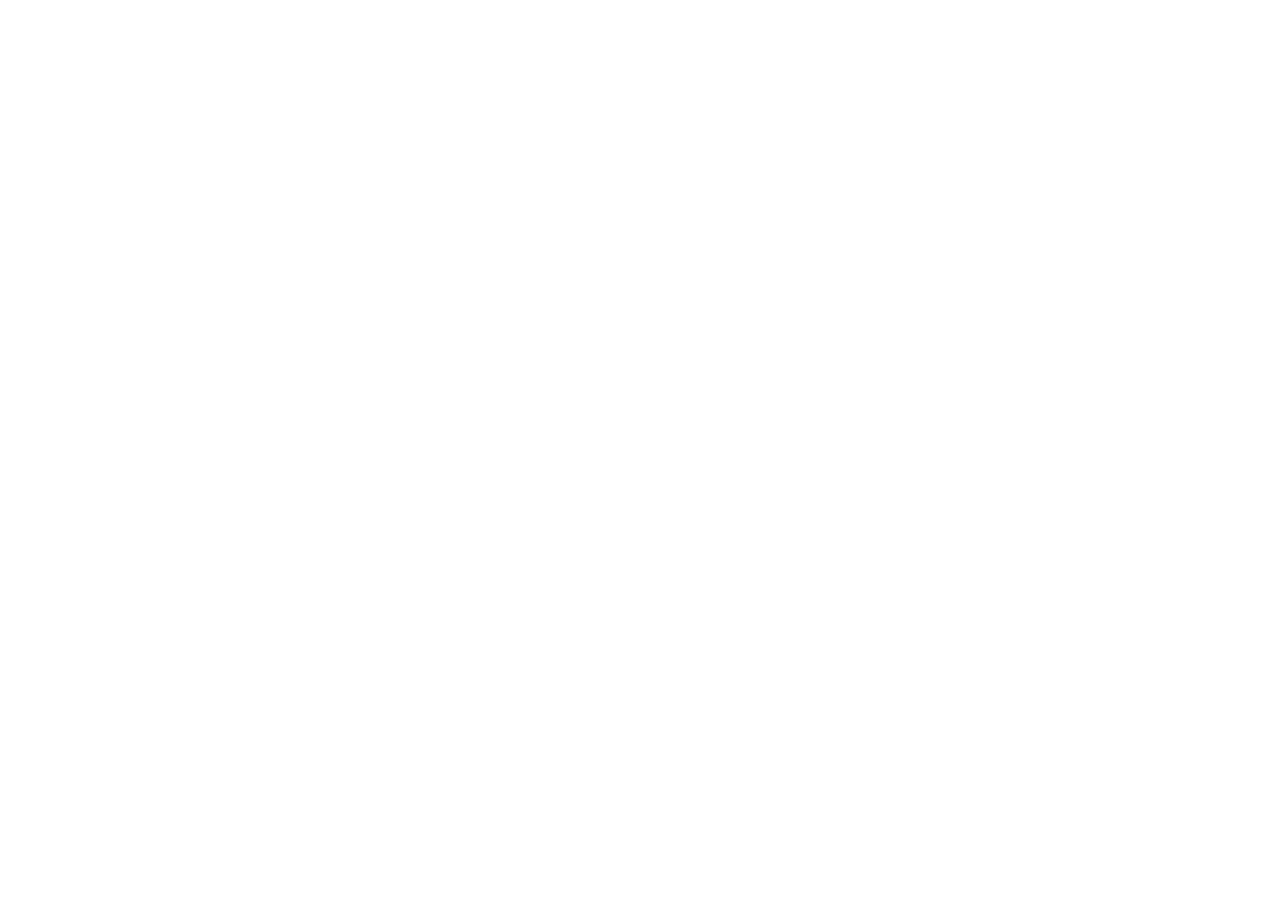
==== index.html @ 4c04acb9 "Initial File Upload" ====
<!DOCTYPE html>
<html>
    <head>
        <title>FindAVet PBC</title>
        <meta charset="UTF-8">
        <meta name="description" content="FindAVet PBC">
        <meta name="keywords" content="Vet, Find, Palm Beach, County, Palm Beach County, Find a Vet, Find a Vet Palm Beach County, Find a Vet PBC, PBC">
        <meta name="author" content="Michael Castiglia">
        <meta name="viewport" content="width=device-width, initial-scale=1.0">
        <link rel="stylesheet" type="text/css" href="css/main.css">
    </head>
    <body>
        <header>
            <nav>

            </nav>
        </header>
        <article>

        </article>
        <footer>
            <p class="footer"></p>
        </footer>
    </body>
</html>
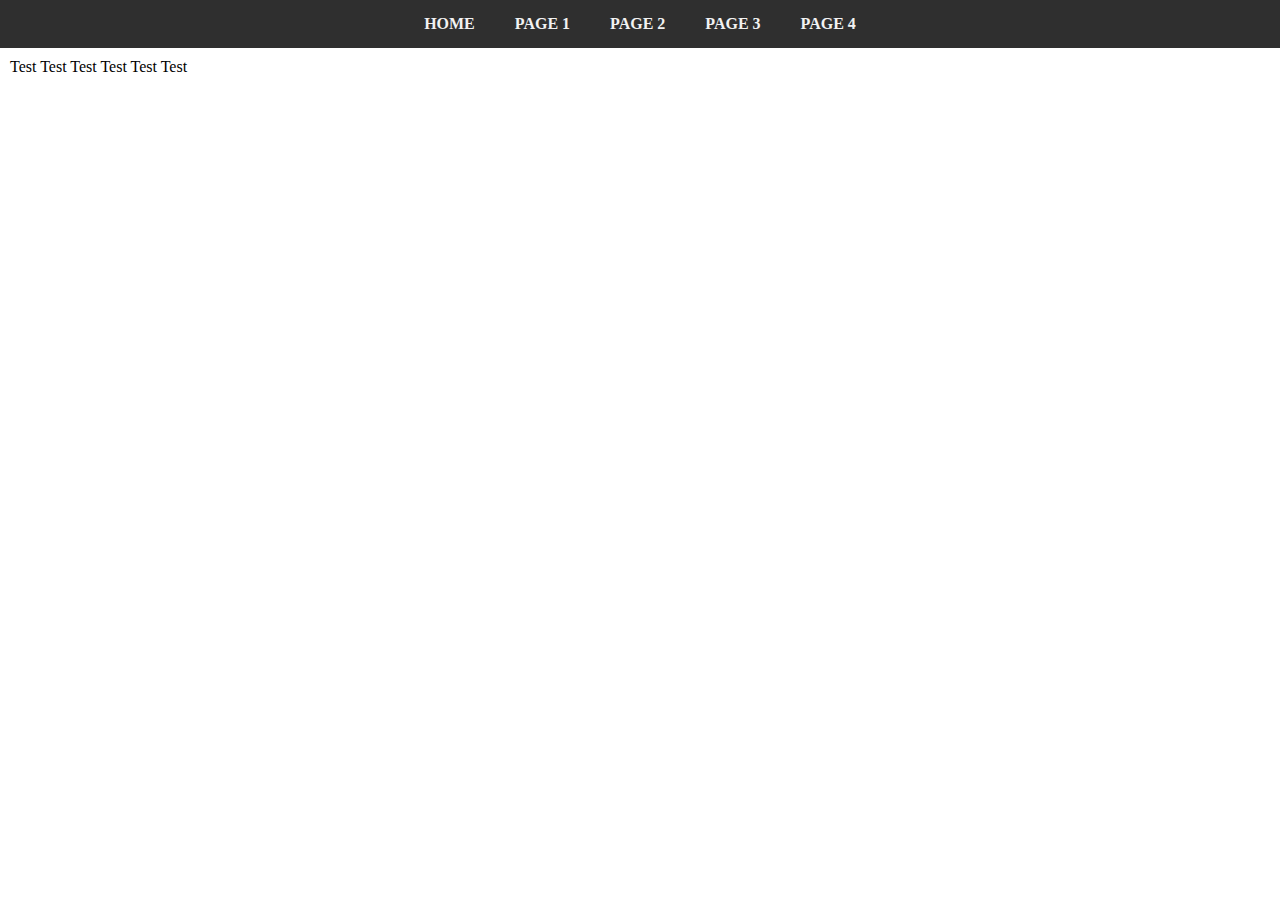
==== commit be49cc7c: "Makes Responsive Navigation with Placeholder Links Makes Padding for Article Text Content" ====
--- a/index.html
+++ b/index.html
@@ -2,24 +2,42 @@
 <html>
     <head>
         <title>FindAVet PBC</title>
+        <!--Sets Meta Tags for SEO (later)-->
         <meta charset="UTF-8">
         <meta name="description" content="FindAVet PBC">
         <meta name="keywords" content="Vet, Find, Palm Beach, County, Palm Beach County, Find a Vet, Find a Vet Palm Beach County, Find a Vet PBC, PBC">
         <meta name="author" content="Michael Castiglia">
+        <!--Makes it look good on all devices (everything scales to the width of the screen-->
         <meta name="viewport" content="width=device-width, initial-scale=1.0">
+        <!--Sets Stylesheet-->
         <link rel="stylesheet" type="text/css" href="css/main.css">
     </head>
     <body>
         <header>
+            <div class="menu"> <!--Makes it easily styleable-->
+                <!--Also clickable, can discard checkbox and make menu with this-->
+                <label for="menu">
+                    <!--For the buttons-->
+                    <span></span>
+                    <span></span>
+                    <span></span>
+                </label>
+            </div>
+            <input type="checkbox" id="menu"> <!--Hamburger menu button for mobile (used only for css)-->
             <nav>
-
+                <!--Used for testing before I know what the pages are-->
+                <a href="#">Home</a>
+                <a href="#">Page 1</a>
+                <a href="#">Page 2</a>
+                <a href="#">Page 3</a>
+                <a href="#">Page 4</a>
             </nav>
         </header>
         <article>
-
+            <p>Test Test Test Test Test Test</p> <!--Text to test the CSS-->
         </article>
         <footer>
-            <p class="footer"></p>
+            <p class="footerp"></p>
         </footer>
     </body>
 </html>--- a/css/main.css
+++ b/css/main.css
@@ -0,0 +1,98 @@
+body { 
+    /* Reset Margin and Padding to Default for Some Browsers */
+    margin: 0px;
+    padding: 0px;
+    box-sizing: border-box;
+}
+nav {
+    /* Setting Navigation Color to be in Contrast with Rest of Page */
+    background-color: rgb(47, 47, 47); /* #2f2f2f */
+    display: flex; /* Allows Navigation Bar to Stretch to Fit Links */
+    justify-content: center; /* Moves to the center, more asthetically pleasing */
+}
+nav a {
+    /* Setting Color (Contrast with Navbar) and Removing Bar from Links */
+    color: #f2f2f2; /* Slightly Offwhite */
+    text-align: center; /* Centers text in padded space */
+    text-decoration: none; /* Removes Bar */
+    text-transform: uppercase; /* Makes it more appealing for navbar */
+    padding: 15px 20px; /* Seperates the links from each other */
+    font-weight: bold; /* Bolds the Text to make it more appealing */
+}
+nav a:hover {
+    /* What happens when you hover over the link */
+    /* So that you know when you are hovering over the link better */
+    background-color: #f2f2f2; /* Slightly Offwhite */
+    color: rgb(47, 47, 47); /* #2f2f2f */
+}
+#menu {
+    /* What happens to the checkbox */
+    display: none; /* Makes the checkbox dissapear */
+}
+.menu {
+    /* Menu button */
+    background-color: rgb(47, 47, 47); /* Makes the label background match nav area */
+    border-bottom: 2px solid #f2f2f2; /* A border to seperate the menu button and the nav links */
+    color: #f2f2f2; /* Makes the text color the same */
+    padding: 10px; /* Makes it more vusually appealing */
+    display: flex; /* Makes it easily manuverable */
+    justify-content: flex-start; /* Makes sure the button is on the left side of the screen */
+}
+.menu label {
+    /* Makes button in label */
+    background-color: rgb(47, 47, 47); /* Makes sure the color of the button is the same as the background */
+    /* Makes the width and height the same (square) */
+    width: 40px;
+    height: 40px;
+    color: #f2f2f2; /* Makes the text able to be seen */
+    cursor: pointer; /* Makes it seem like a link */
+    display: flex; /* Makes it esier to style */
+    flex-direction: column; /* Makes the hamburgers appear in a column */
+    /* Puts everything inside label in center */
+    justify-content: center;
+    align-items: center;
+}
+.menu label span {
+    /* Makes a part of the hamburger menu */
+    background-color: #f2f2f2; /* Sets the color for the hamburger menu button */
+    height: 3px; /* Sets the height for the item */
+    width: 100%;
+    margin: 5px 0px; /* Makes the rest of the buttons */
+}
+.menu {
+    display: none; /* Makes the menu dissapear in desktop mode */ 
+}
+@media screen and (max-width: 850px) {
+    /* What happens (mostly on mobile devices) when screen is 850 pixels or smaller (width) */
+    /* Makes dropdown menu */
+    nav {
+        flex-direction: column; /* Makes the links display vertically */
+        transform: scale(1,0); /* makes the links invisible by default (not checked), used for transitions */
+        transform-origin: top;
+        transition: transform 400ms ease-in-out;/* Transition for navbar */
+    }
+    #menu:checked + nav{
+        /* What happens to the nav when the button is checked in mobile view */
+        transform: scale(1,1); /* Makes the links appear */
+    }
+    .menu {
+        display: flex; /* Makes the menu appear */
+    }
+    nav a {
+        opacity: 0; /* Used for transition to stop links from compressing */
+        transition: opacity 150ms ease-in-out; /* Transition for links to stop them from looking compressed when opening */
+    }
+    #menu:checked + nav a {
+        opacity: 1; /* Used in conjunction with nav a for transitions */
+        transition: opacity 250ms ease-in-out 250ms; /* Transition for links to stop them from looking compressed when closing */
+    }
+}
+article p {
+    /* Main text content */
+    text-align: justify; /* Allows text to fill the entire width of the screen */
+    margin: 10px; /* Makes the text not directly on the sides of the screen or other paragraphs*/
+}
+.footerp {
+    text-align: center; /* Alligns the text at the center of the page */
+    font-size: 16px; /* Sets the font size that is used in the footer */
+}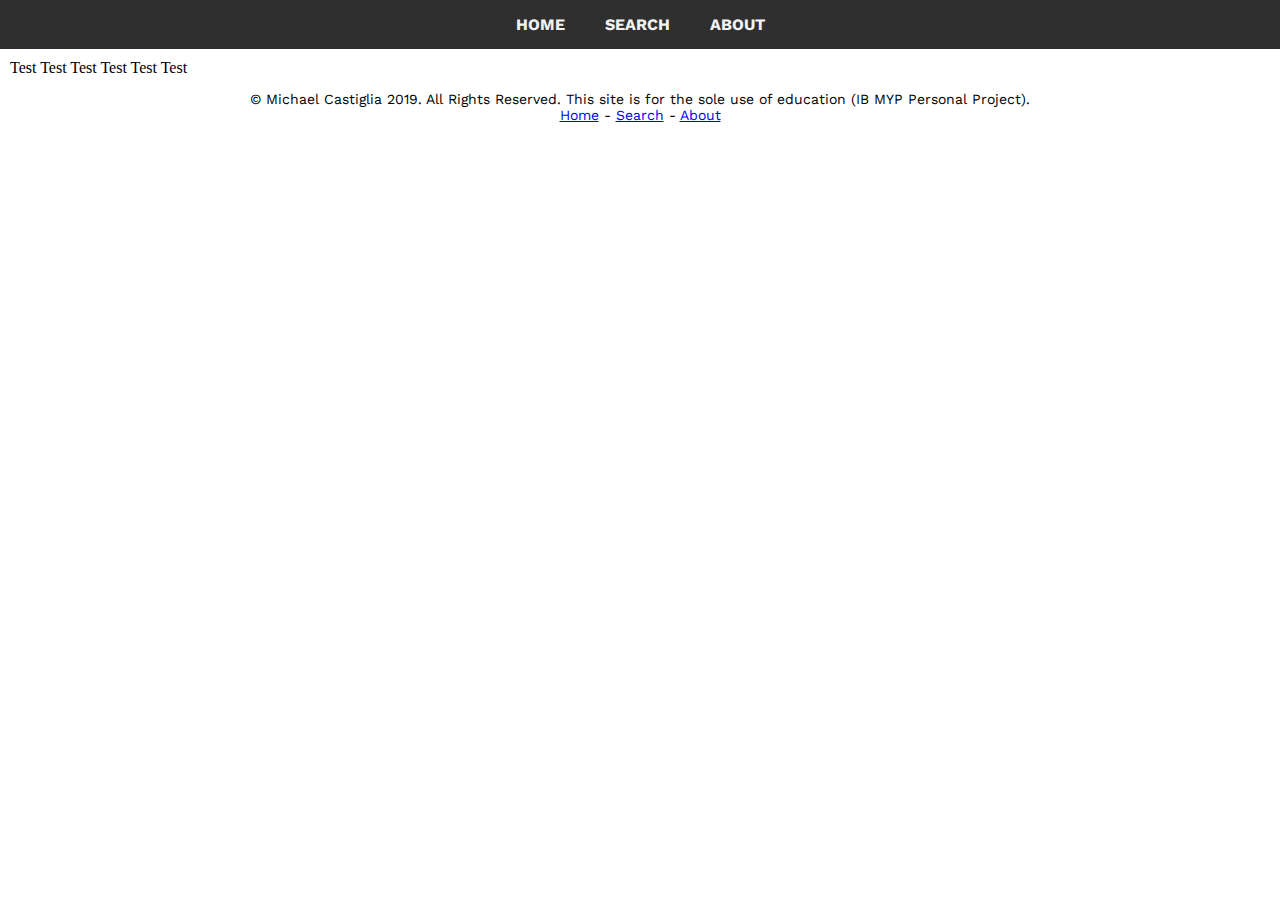
==== commit 82ce88d6: "Creating Basic Footer, Changing Font to Work Sans" ====
--- a/index.html
+++ b/index.html
@@ -25,19 +25,21 @@
             </div>
             <input type="checkbox" id="menu"> <!--Hamburger menu button for mobile (used only for css)-->
             <nav>
-                <!--Used for testing before I know what the pages are-->
-                <a href="#">Home</a>
-                <a href="#">Page 1</a>
-                <a href="#">Page 2</a>
-                <a href="#">Page 3</a>
-                <a href="#">Page 4</a>
+                <!--Actual Links for Navigation-->
+                <a href="index.html">Home</a>
+                <a href="search.html">Search</a>
+                <a href="about.html">About</a>
             </nav>
         </header>
         <article>
             <p>Test Test Test Test Test Test</p> <!--Text to test the CSS-->
         </article>
         <footer>
-            <p class="footerp"></p>
+            <p class="footerp">
+                © Michael Castiglia 2019. All Rights Reserved. This site is for the sole use of education (IB MYP Personal Project). <!--Copyright Information-->
+            </br>
+                <a href="index.html">Home</a> - <a href="search.html">Search</a> - <a href="about.html">About</a> <!--Links for Footer (In Case Something Breaks in Header)-->
+            </p>
         </footer>
     </body>
 </html>--- a/css/main.css
+++ b/css/main.css
@@ -1,14 +1,20 @@
+/* CSS Document for Find-A-Vet PBC. For Educational Purposes Only. */
+
+/* Imports Google Fonts Text (Work Sans) with CSS */
+@import url('https://fonts.googleapis.com/css?family=Work+Sans&display=swap');
+
 body { 
     /* Reset Margin and Padding to Default for Some Browsers */
     margin: 0px;
     padding: 0px;
-    box-sizing: border-box;
+    box-sizing: border-box; 
 }
 nav {
     /* Setting Navigation Color to be in Contrast with Rest of Page */
     background-color: rgb(47, 47, 47); /* #2f2f2f */
     display: flex; /* Allows Navigation Bar to Stretch to Fit Links */
     justify-content: center; /* Moves to the center, more asthetically pleasing */
+    font-family: 'Work Sans', sans-serif; /* Sets Font for Nav Buttons */
 }
 nav a {
     /* Setting Color (Contrast with Navbar) and Removing Bar from Links */
@@ -94,5 +100,8 @@
 }
 .footerp {
     text-align: center; /* Alligns the text at the center of the page */
-    font-size: 16px; /* Sets the font size that is used in the footer */
+    font-size: 14px; /* Sets the font size that is used in the footer, Only small enough to be seen */
+}
+footer {
+    font-family: 'Work Sans', sans-serif; /* Sets font type for entire footer */
 }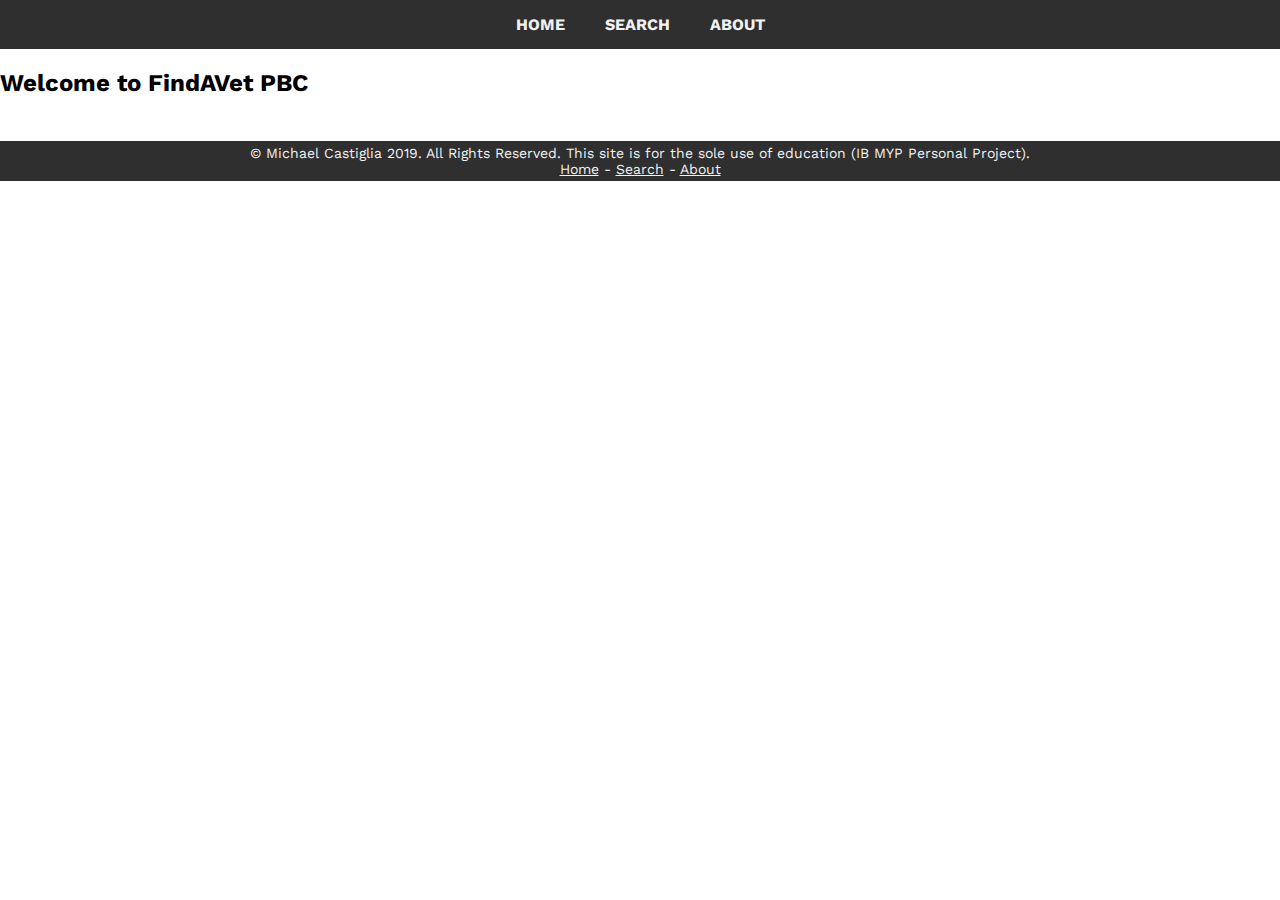
==== commit 7b252340: "Add Headers to All Pages" ====
--- a/index.html
+++ b/index.html
@@ -1,7 +1,7 @@
 <!DOCTYPE html>
 <html>
     <head>
-        <title>FindAVet PBC</title>
+        <title>Home | FindAVet PBC</title>
         <!--Sets Meta Tags for SEO (later)-->
         <meta charset="UTF-8">
         <meta name="description" content="FindAVet PBC">
@@ -26,19 +26,20 @@
             <input type="checkbox" id="menu"> <!--Hamburger menu button for mobile (used only for css)-->
             <nav>
                 <!--Actual Links for Navigation-->
-                <a href="index.html">Home</a>
+                <a href="#">Home</a> <!--Makes Navigation Faster to Same Page-->
                 <a href="search.html">Search</a>
                 <a href="about.html">About</a>
             </nav>
         </header>
         <article>
-            <p>Test Test Test Test Test Test</p> <!--Text to test the CSS-->
+            <h2>Welcome to FindAVet PBC</h2> <!--Welcome header tag-->
         </article>
         <footer>
             <p class="footerp">
                 © Michael Castiglia 2019. All Rights Reserved. This site is for the sole use of education (IB MYP Personal Project). <!--Copyright Information-->
             </br>
-                <a href="index.html">Home</a> - <a href="search.html">Search</a> - <a href="about.html">About</a> <!--Links for Footer (In Case Something Breaks in Header)-->
+                <a href="#">Home</a> - <a href="search.html">Search</a> - <a href="about.html">About</a> <!--Links for Footer (In Case Something Breaks in Header)-->
+                <!--Makes Navigation Faster to Same Page-->
             </p>
         </footer>
     </body>
--- a/css/main.css
+++ b/css/main.css
@@ -95,13 +95,23 @@
 }
 article p {
     /* Main text content */
-    text-align: justify; /* Allows text to fill the entire width of the screen */
-    margin: 10px; /* Makes the text not directly on the sides of the screen or other paragraphs*/
+    margin: 10px; /* Makes the text not directly on the sides of the screen or other paragraphs **for the paragraphs** */
 }
 .footerp {
     text-align: center; /* Alligns the text at the center of the page */
     font-size: 14px; /* Sets the font size that is used in the footer, Only small enough to be seen */
+    background-color: rgb(47, 47, 47); /* Sets background color of footer to be the same as nav */
+    color: #f2f2f2; /* Because of background color, allows text in footer to be seen and match with nav */
+    padding: 4px; /* Makes background color for footer not extend above footer */
+}
+footer .footerp a {
+    color: #f2f2f2; /* Sets color of footer links to match rest of footer */
 }
 footer {
     font-family: 'Work Sans', sans-serif; /* Sets font type for entire footer */
+    padding-top: 10px; /* Spaces Footer from Content */
+}
+article {
+    font-family: 'Work Sans', sans-serif; /* Sets font type for entire content section */
+    text-align: justify; /* Allows text to fill the entire width of the screen */
 }